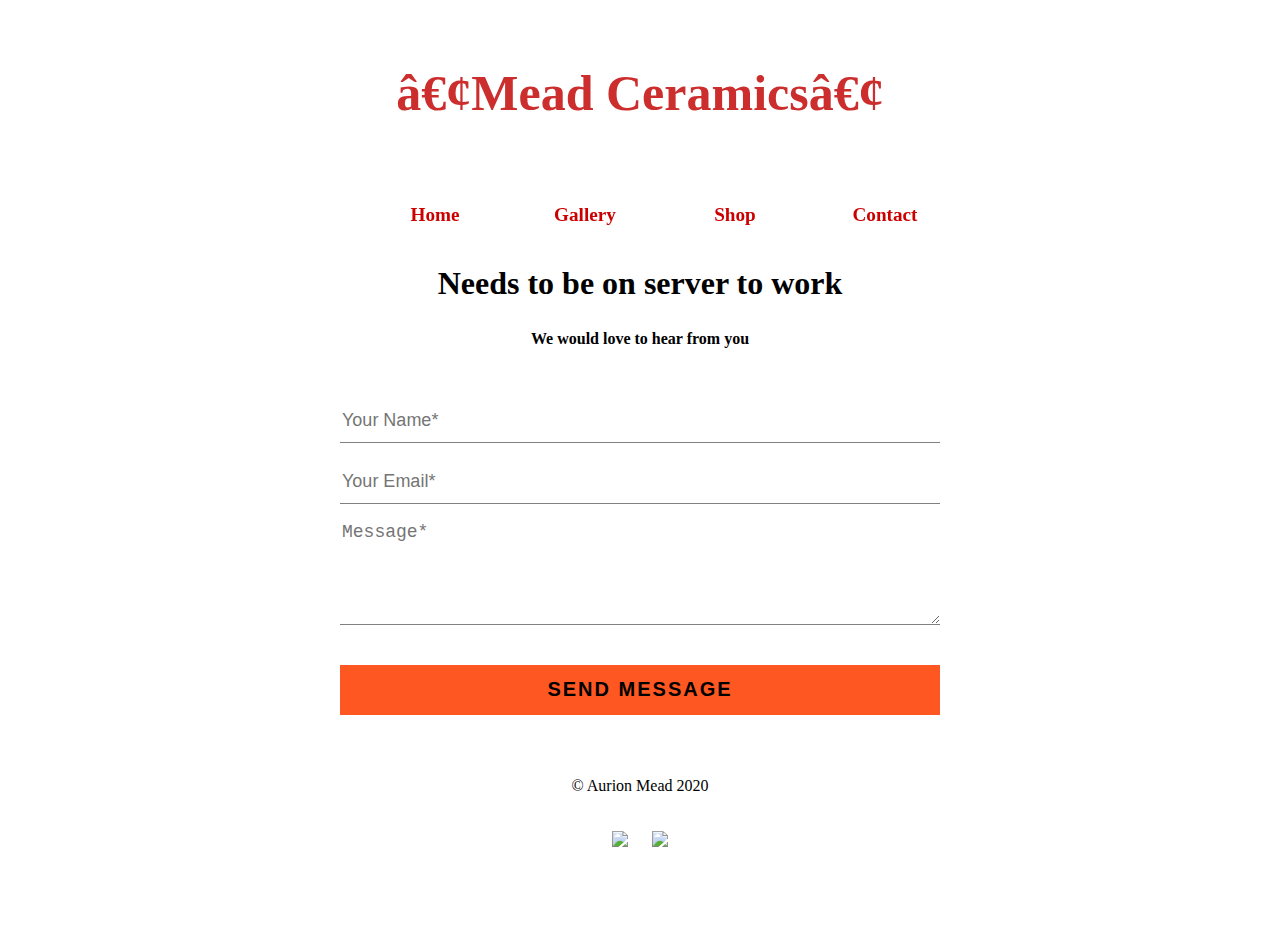
==== contact.html @ 49232e3b "Add files via upload" ====
<!DOCTYPE html>


<html>

 
<body1>
    
    <div class="header">

<meta charset="UFT-8" >
 <meta name="description" content="information">
   <meta name="keywords" content="Pottery, pots, throwing, classes, earthware, mugs, keepcup ">
    <meta name="author" content="Aurion Mead">
    
<link rel="stylesheet" href="stylesheet.css">
<link href="contact-form-handler.php">
    </div>


   <h1> •Mead Ceramics• </h1>
  

    <nav>
      <ul>
        <li><a href="index.html">Home</a></li>
        <li><a href="gallery.html">Gallery</a></li>
        <li><a href="shop.html">Shop</a></li>
        <li><a href="contact.html">Contact</a></li>
      </ul>
    </nav>



  <div class="contact-title">
    
    <h4>Needs to be on server to work</h4>
    <h5>We would love to hear from you</h5>
    
  </div>

      <div class="contact-form">
      
        <form id="contact-form" method="post" action="contact-form-handler.php">
            <input name="name" type="text" class="form-control" placeholder="Your Name*" required><br>
          
            <input name="email" type="email" class="form-control" placeholder="Your Email*" required><br>
            
              <textarea name="message" class="form-control" placeholder="Message*" rows="5" required></textarea><br>
            
            <input type="submit" class="form-control submit" value="SEND MESSAGE">
          </form>
          
        </div>


 <footer> <p>&copy; Aurion Mead 2020</p>
 
 <div class="logos">
   <a target="_blank" href="https://www.instagram.com/meadceramics/?igshid=1k96vnlumkke8"><img src="https://img.icons8.com/ios/50/000000/instagram-new.png"/></a>
 
    <a target="_blank" href="https://www.pinterest.nz/melissamead2/"><img src="https://img.icons8.com/ios/50/000000/pinterest.png"/></a>
 </div>
 
 <div class="icon8link"><a href="https://icons8.com/icon/119026/instagram">Instagram icon by Icons8</a></div> <!--hidden-->
  
  </footer>
  
    </body1>


    

</html>
---- stylesheet.css ----
/* New Pallette

#f2f1ef White
#90674e Brown
#3a3436 Grey
#d8be91 Brown
#ba2127 Red
#9b3230 Red
#827f7f Grey
#6d2924 Brown
#451e19 Brown
#fed8d9 Pink

*/


head{
    color: firebrick;
    padding: 20px;
}



/* Nav Styling*/

nav{
  width: 100%;
  height: 50px;
  position: sticky;
  background-color: #FFFFFFS;
  top: 0;
  left: 999;
}

nav>ul{
  width: 50%;
  height: 100%;
  margin: 0 auto;
  text-align: center;
  
}

nav>ul>li{
  display: block;
  float: left;
  width: 25%;
  text-align: center;
  line-height: 40px;
}

nav>ul>li>a{
  display: block;
  color: #cc0000;
  text-decoration: none;
  font-size: 1.2em;
  font-weight: bold;
  width: 100%;
  height: 100%;
}

nav>ul>li>a:hover{
  background-color: #f2f1ef;
  padding: 5px;
  transition: ease-in;
}
  

  
/*End Nav Styling*/




body{
 padding: 0;
 margin: 0;
}




footer {
  padding: 10px;
  text-align: center;
  color: black;
}

html{
    background-color: #FFFFFF;
    text-align: center;
}


html, body{
  height: 100%;
}

h1{
    font-family: serif;
    color: #CC2E2E;
    font-size: 50px;
    text-align: center;
    text-decoration: inherit;
    padding: 30px;
}

h2, h3 {
  font-family: Verdana;  color: #CC2E2E;
  font-size: 15px;
  text-align: center;
  padding: 20px 5px;
}



p{
  padding: 20px;
}


icon8link,a{
  color: #FFFFFF;
}

logos,a{
  padding: 10px;
}
  
/* CONTACT FORM STYLING*/
  
contact-title{
  margin-top:100px;
  color: black;
  text-transform: uppercase;
  transition: all 4s ease-in-out;
}


.contact-title h4 {
  font-size: 32px;
  line-height: 10px;
}

.contact-title h5 {
  font-size: 16px;
}

form {
  margin-top:50px;
  transition: all 4s ease-in-out;
}

.form-control {
  width: 600px;
  background: transparent;
  border: none;
  outline: none;
  border-bottom: 1px solid gray;
  color: black;
  font-size: 18px;
  margin-bottom: 16px;
  
}

input {
  height: 45px;
}

form .submit {
  background-color: #ff5722;
  border-color: transparent;
  font-size: 20px;
  font-weight: bold;
  letter-spacing: 2px;
  height: 50px;
  margin-top: 20px;
}

form .submit:hover {
  background-color: #f44336;
  cursor: pointer;
}

/*END CONTACT FORM STYLING*/


  /* Styling for img gallery */
  
  
div.gallery {
  display: inline-block;
  border: 1px solid #ccc;
}

div.gallery:hover {
  border: 1px solid #777;
}

div.gallery img {
  width: 300px;
  height: 300px;
}

div.desc {
  padding: 15px;
  text-align: center;
}

* {
  box-sizing: border-box;
}

.responsive {
  padding: 10px 6px;
  float: left;
  width: 24.99999%;
}

@media only screen and (max-width: 700px) {
  .responsive {
    width: 49.99999%;
    margin: 6px 0;
  }
}

@media only screen and (max-width: 500px) {
  .responsive {
    width: 100%;
  }
}

.clearfix:after {
  content: "";
  display: table;
  clear: both;
}
/* End Styling for img gallery */

/* Footer alignement */
section:after {
  content: "";
  display: table;
  clear: both;
}



.img1 {
  /* The image used */
  background-image: url("Images and Info/fog.jpg");
}

.img2 {
  /* The image used */
  background-image: url("Images and Info/nizwa.jpg");
}

.img3 {
  /* The image used */
  background-image: url("Images and Info/navajo.jpg");
}
/*Index img styling*/

.img1, .img2, .img3 {

  height: 100%;
  background-position: center;
  background-repeat: no-repeat;
  background-size: cover;
}

/* End Index img styling*/
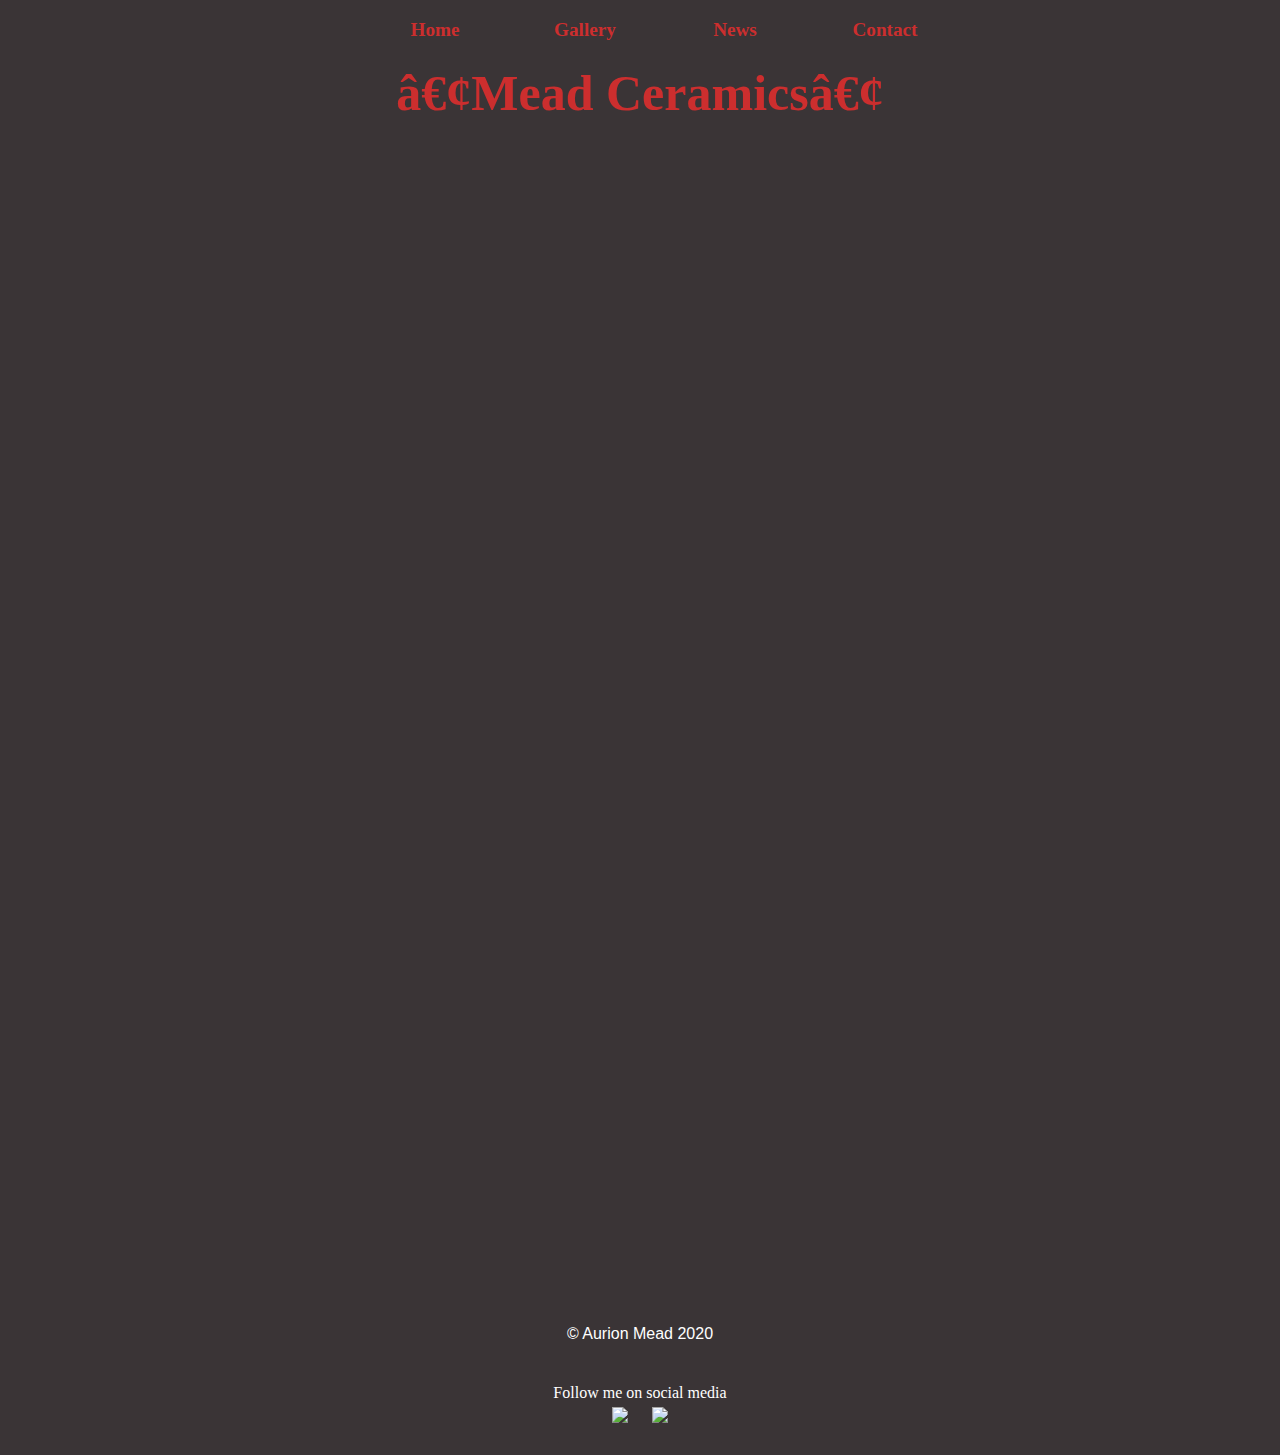
==== commit 948d743e: "Add files via upload" ====
--- a/contact.html
+++ b/contact.html
@@ -5,6 +5,7 @@
 
  
 <body1>
+    <title>Mead Ceramics-Contact</title>
     
     <div class="header">
 
@@ -25,42 +26,25 @@
       <ul>
         <li><a href="index.html">Home</a></li>
         <li><a href="gallery.html">Gallery</a></li>
-        <li><a href="shop.html">Shop</a></li>
+        <li><a href="news.html">News</a></li>
         <li><a href="contact.html">Contact</a></li>
       </ul>
     </nav>
 
 
+<iframe src="https://docs.google.com/forms/d/e/1FAIpQLSeFIl7_XGUrCGdKMFyh7KQuihqGdrsy8QukrER38WaMvIyZew/viewform?embedded=true" width="640" height="1090" frameborder="0" marginheight="0" marginwidth="0">Loading…</iframe>
 
-  <div class="contact-title">
-    
-    <h4>Needs to be on server to work</h4>
-    <h5>We would love to hear from you</h5>
-    
-  </div>
-
-      <div class="contact-form">
-      
-        <form id="contact-form" method="post" action="contact-form-handler.php">
-            <input name="name" type="text" class="form-control" placeholder="Your Name*" required><br>
-          
-            <input name="email" type="email" class="form-control" placeholder="Your Email*" required><br>
-            
-              <textarea name="message" class="form-control" placeholder="Message*" rows="5" required></textarea><br>
-            
-            <input type="submit" class="form-control submit" value="SEND MESSAGE">
-          </form>
-          
-        </div>
 
 
  <footer> <p>&copy; Aurion Mead 2020</p>
  
+          <div class="shamelessplug"> Follow me on social media</div>     
  <div class="logos">
    <a target="_blank" href="https://www.instagram.com/meadceramics/?igshid=1k96vnlumkke8"><img src="https://img.icons8.com/ios/50/000000/instagram-new.png"/></a>
  
     <a target="_blank" href="https://www.pinterest.nz/melissamead2/"><img src="https://img.icons8.com/ios/50/000000/pinterest.png"/></a>
  </div>
+
  
  <div class="icon8link"><a href="https://icons8.com/icon/119026/instagram">Instagram icon by Icons8</a></div> <!--hidden-->
   
--- a/stylesheet.css
+++ b/stylesheet.css
@@ -26,10 +26,10 @@
 nav{
   width: 100%;
   height: 50px;
-  position: sticky;
-  background-color: #FFFFFFS;
+  position: fixed;
+  background-color: #3a3436;
   top: 0;
-  left: 999;
+  left: 999; 
 }
 
 nav>ul{
@@ -50,7 +50,7 @@
 
 nav>ul>li>a{
   display: block;
-  color: #cc0000;
+  color: #CC2E2E    ;
   text-decoration: none;
   font-size: 1.2em;
   font-weight: bold;
@@ -59,9 +59,8 @@
 }
 
 nav>ul>li>a:hover{
-  background-color: #f2f1ef;
+  background-color: #827f7f;
   padding: 5px;
-  transition: ease-in;
 }
   
 
@@ -86,7 +85,7 @@
 }
 
 html{
-    background-color: #FFFFFF;
+    background-color: #3a3436;
     text-align: center;
 }
 
@@ -111,21 +110,36 @@
   padding: 20px 5px;
 }
 
+h4 {
+    text-align: center;
+    
+}
 
 
 p{
+  font-family: 'Open Sans', sans-serif;
+  color: #FFFFFF;
   padding: 20px;
 }
 
 
-icon8link,a{
-  color: #FFFFFF;
-}
 
 logos,a{
+  color: #3a3436;
   padding: 10px;
 }
-  
+
+.shamelessplug {
+color: #FFFFFF;
+    padding: 5px;
+}
+  
+
+
+
+
+
+
 /* CONTACT FORM STYLING*/
   
 contact-title{
@@ -189,11 +203,11 @@
   
 div.gallery {
   display: inline-block;
+  border: 1px solid #777;
+}
+
+div.gallery:hover {
   border: 1px solid #ccc;
-}
-
-div.gallery:hover {
-  border: 1px solid #777;
 }
 
 div.gallery img {
@@ -204,6 +218,7 @@
 div.desc {
   padding: 15px;
   text-align: center;
+  color: #FFFFFF;
 }
 
 * {
@@ -214,20 +229,23 @@
   padding: 10px 6px;
   float: left;
   width: 24.99999%;
-}
-
-@media only screen and (max-width: 700px) {
+  max-width: 100%;
+  height: auto;
+}
+}
+
+@media only screen and (max-width: 500px) {
   .responsive {
-    width: 49.99999%;
+
     margin: 6px 0;
   }
 }
 
-@media only screen and (max-width: 500px) {
-  .responsive {
-    width: 100%;
-  }
-}
+    @media only screen and (max-width: 700px) {
+      .responsive {
+        width: 50%;
+      }
+    }
 
 .clearfix:after {
   content: "";
@@ -244,10 +262,16 @@
 }
 
 
+.poster1 {
+    text-align: left; 
+    padding: 0 50px 0 50px;
+}
+
+
 
 .img1 {
   /* The image used */
-  background-image: url("Images and Info/fog.jpg");
+  background-image: url("Images%20and%20Info/fog.png");
 }
 
 .img2 {
@@ -272,3 +296,10 @@
 /* End Index img styling*/
 
 
+@media only screen and (max-width: 480px) {
+  body {
+
+    margin: auto;
+  }
+}
+
